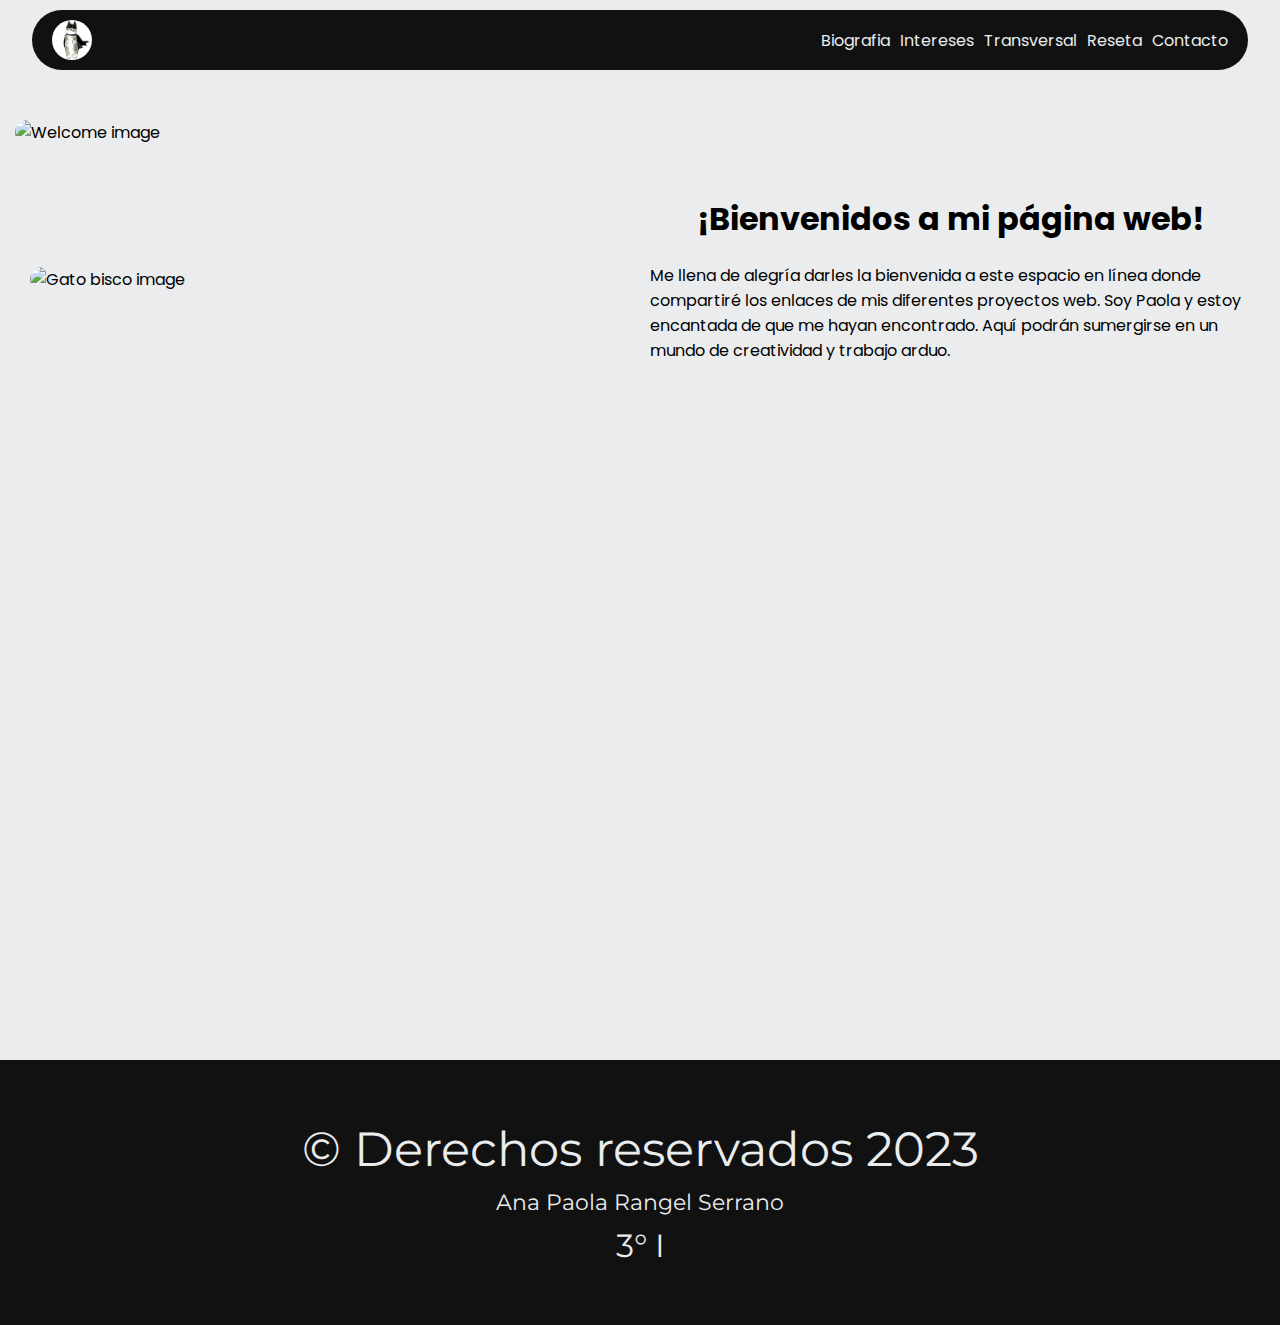
==== index.html @ 3014dacf "feat: Se agrego la pagina intereses" ====
<!DOCTYPE html>
<html>
  <head>
    <meta charset="utf-8" />
    <meta name="viewport" content="width=device-width" />
    <title>Pagina de inicio</title>
    <link
      rel="stylesheet"
      href="styles/styles.css"
      type="text/css"
      media="all"
    />
  </head>
  <body>
    <header class="navbar">
      <img
        src="./assets/michi_batman.jpg"
        alt="Welcome cat image"
        class="navbar__image"
      />
      <div class="navbar__content__options">
        <a href="./index.html" class="navbar__options">Biografia</a>
        <a href="./paginas/intereses.html" class="navbar__options">Intereses</a>
        <a href="#" class="navbar__options">Transversal</a>
        <a href="#" class="navbar__options">Reseta</a>
        <a href="#" class="navbar__options">Contacto</a>
      </div>
    </header>
    <main class="content">
      <img
        src="https://images.pexels.com/photos/3826678/pexels-photo-3826678.jpeg?auto=compress&cs=tinysrgb&w=1260&h=750&dpr=1"
        alt="Welcome image"
        class="content__welcome__image"
      />

      <div class="content__container__description">
        <img
          src="https://images.pexels.com/photos/127028/pexels-photo-127028.jpeg?auto=compress&cs=tinysrgb&w=1260&h=750&dpr=1"
          alt="Gato bisco image"
          class="content__image"
        />
        <div class="content__container__text">
          <h1>¡Bienvenidos a mi página web!</h1>
          <p class="content__description">
            Me llena de alegría darles la bienvenida a este espacio en línea
            donde compartiré los enlaces de mis diferentes proyectos web. Soy
            Paola y estoy encantada de que me hayan encontrado. Aquí podrán
            sumergirse en un mundo de creatividad y trabajo arduo.
          </p>
        </div>
      </div>
    </main>
    <footer class="footer">
      <p class="footer__content license">© Derechos reservados 2023</p>
      <p class="footer__content">Ana Paola Rangel Serrano</p>
      <p class="footer__content group">3° I</p>
    </footer>
  </body>
</html>
---- styles/styles.css ----
@import url("https://fonts.googleapis.com/css2?family=Fjalla+One&family=Geologica:wght@100;200;300;400;500;600;700;800;900&family=Montserrat:ital,wght@0,100;0,200;0,300;0,400;0,500;0,600;0,700;0,800;0,900;1,100;1,200;1,300;1,400;1,500;1,600;1,700;1,800;1,900&family=Poppins:ital,wght@0,100;0,200;0,300;0,400;0,500;1,100;1,200;1,300;1,400;1,500&family=Roboto:ital,wght@0,100;0,300;0,400;0,500;0,700;0,900;1,100;1,300;1,400;1,500;1,700;1,900&family=Source+Code+Pro:ital,wght@0,300;0,400;1,200;1,300&display=swap");

* {
  margin: 0;
  padding: 0;
  box-sizing: border-box;
  text-decoration: none;
  list-style: none;
  font-family: "Poppins", sans-serif;
  color: inherit;
}

html {
  max-width: 100vw;
  font-size: 16px;
  background: #eaecee;
}

body {
  width: 100%;
}

/* Estilos de barra de navegacion */

.navbar {
  width: 95%;
  margin: auto;
  margin-top: 10px;
  padding: 10px;
  padding-left: 20px;
  padding-right: 20px;
  display: flex;
  justify-content: space-between;
  align-items: center;
  gap: 5px;
  background: #111111;
  border-radius: 30px;
  overflow: hidden;
}

.navbar__image {
  width: 40px;
  height: 40px;
  border-radius: 50%;
}

.navbar__content__options {
  display: flex;
  justify-content: center;
  align-items: center;
  gap: 10px;
}

.navbar__options {
  font-size: 1rem;
  transition: transform 200ms;
  color: #eaecee;
}

.navbar__options:hover {
  transform: scale(1.1);
}

/* Estilos de contenido */

.content {
  padding: 15px;
  padding-top: 50px;
  min-height: 100vh;
}

.content__welcome__image {
  width: 100%;
  border-radius: 20px;
  height: 300px;
  object-fit: cover;
  margin: auto;
}

.content__container__description {
  display: flex;
  justify-content: center;
  align-items: center;
  flex-wrap: wrap;
  gap: 20px;
  margin-top: 50px;
}

.content__image {
  max-width: 600px;
  width: 100%;
  border-radius: 20px;
}

.content__container__text {
  display: flex;
  flex-direction: column;
  gap: 20px;
}

.content__container__text > h1 {
  text-align: center;
}

.content__description {
  max-width: 600px;
}

/* Estilos de pie de pagina */

.footer {
  background: #111111;
  width: 100%;
  height: 100%;
  padding: 10px;
  padding-top: 60px;
  padding-bottom: 60px;
  display: flex;
  flex-direction: column;
  justify-content: center;
  align-items: center;
  gap: 10px;
  margin-top: 90px;
}

.footer__content {
  color: #eaecee;
  font-size: 1.4rem;
  font-family: "Montserrat", sans-serif;
  text-align: center;
}

.footer__content.license {
  font-size: 3rem;
}

.footer__content.group {
  font-size: 2rem;
}
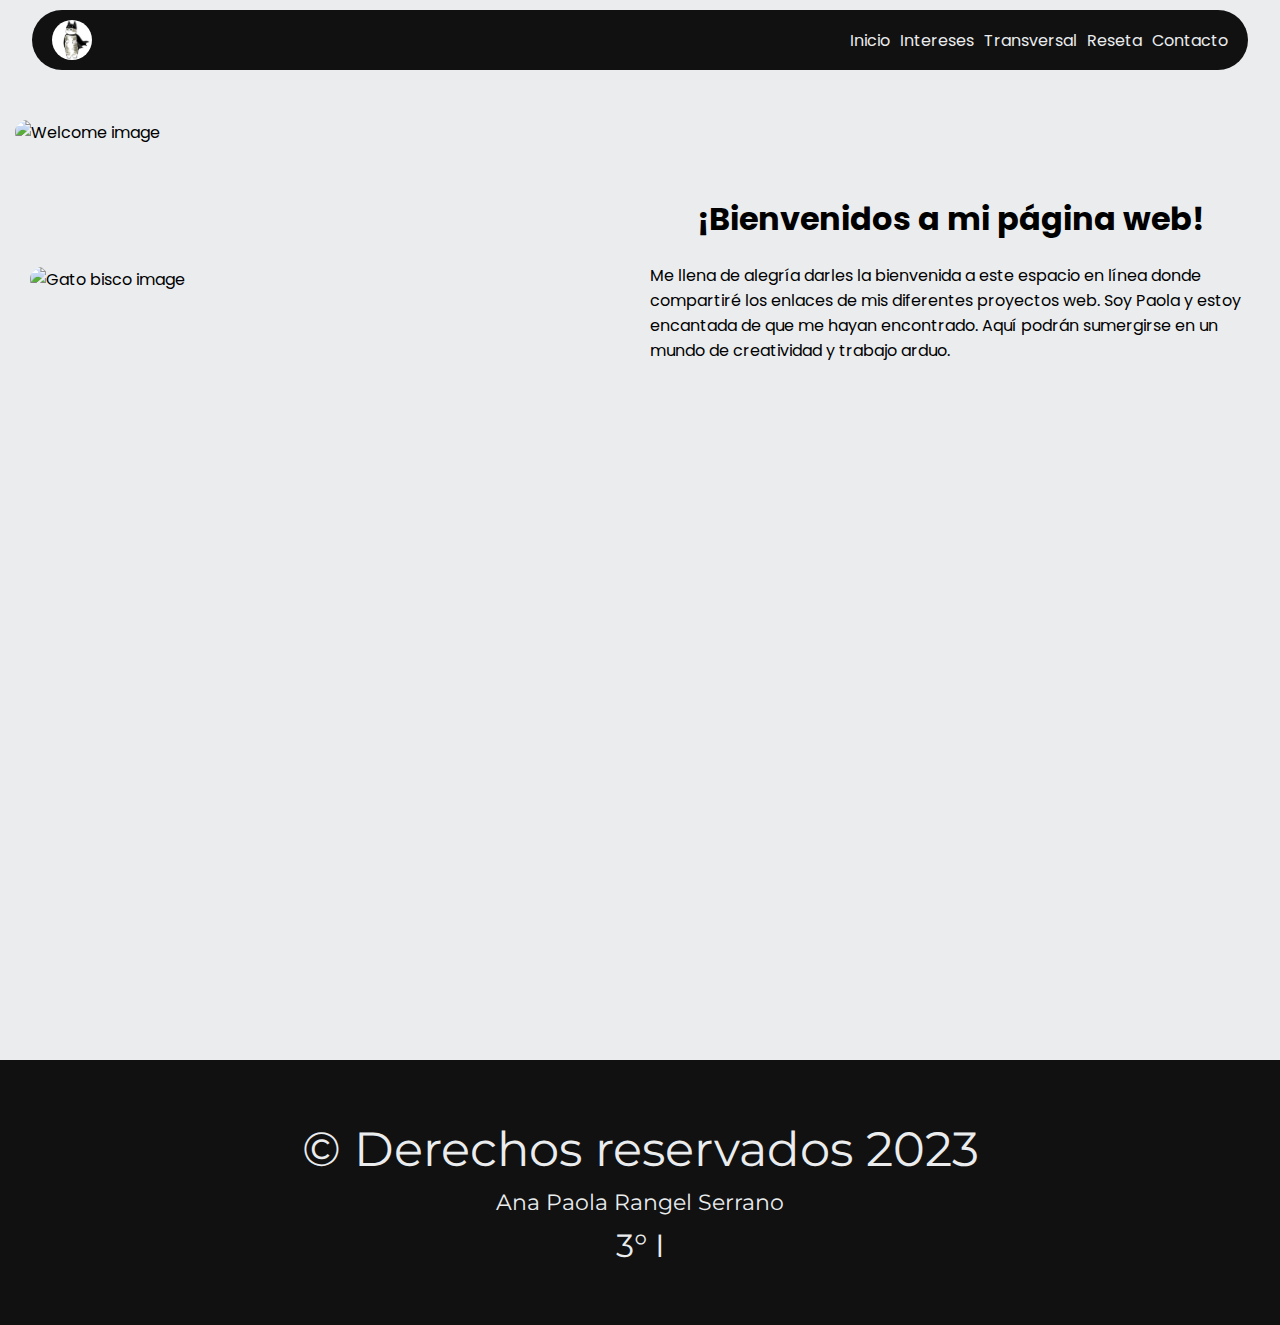
==== commit 9aa3f052: "fix: Correcion de boton" ====
--- a/index.html
+++ b/index.html
@@ -19,7 +19,7 @@
         class="navbar__image"
       />
       <div class="navbar__content__options">
-        <a href="./index.html" class="navbar__options">Biografia</a>
+        <a href="./index.html" class="navbar__options">Inicio</a>
         <a href="./paginas/intereses.html" class="navbar__options">Intereses</a>
         <a href="#" class="navbar__options">Transversal</a>
         <a href="#" class="navbar__options">Reseta</a>
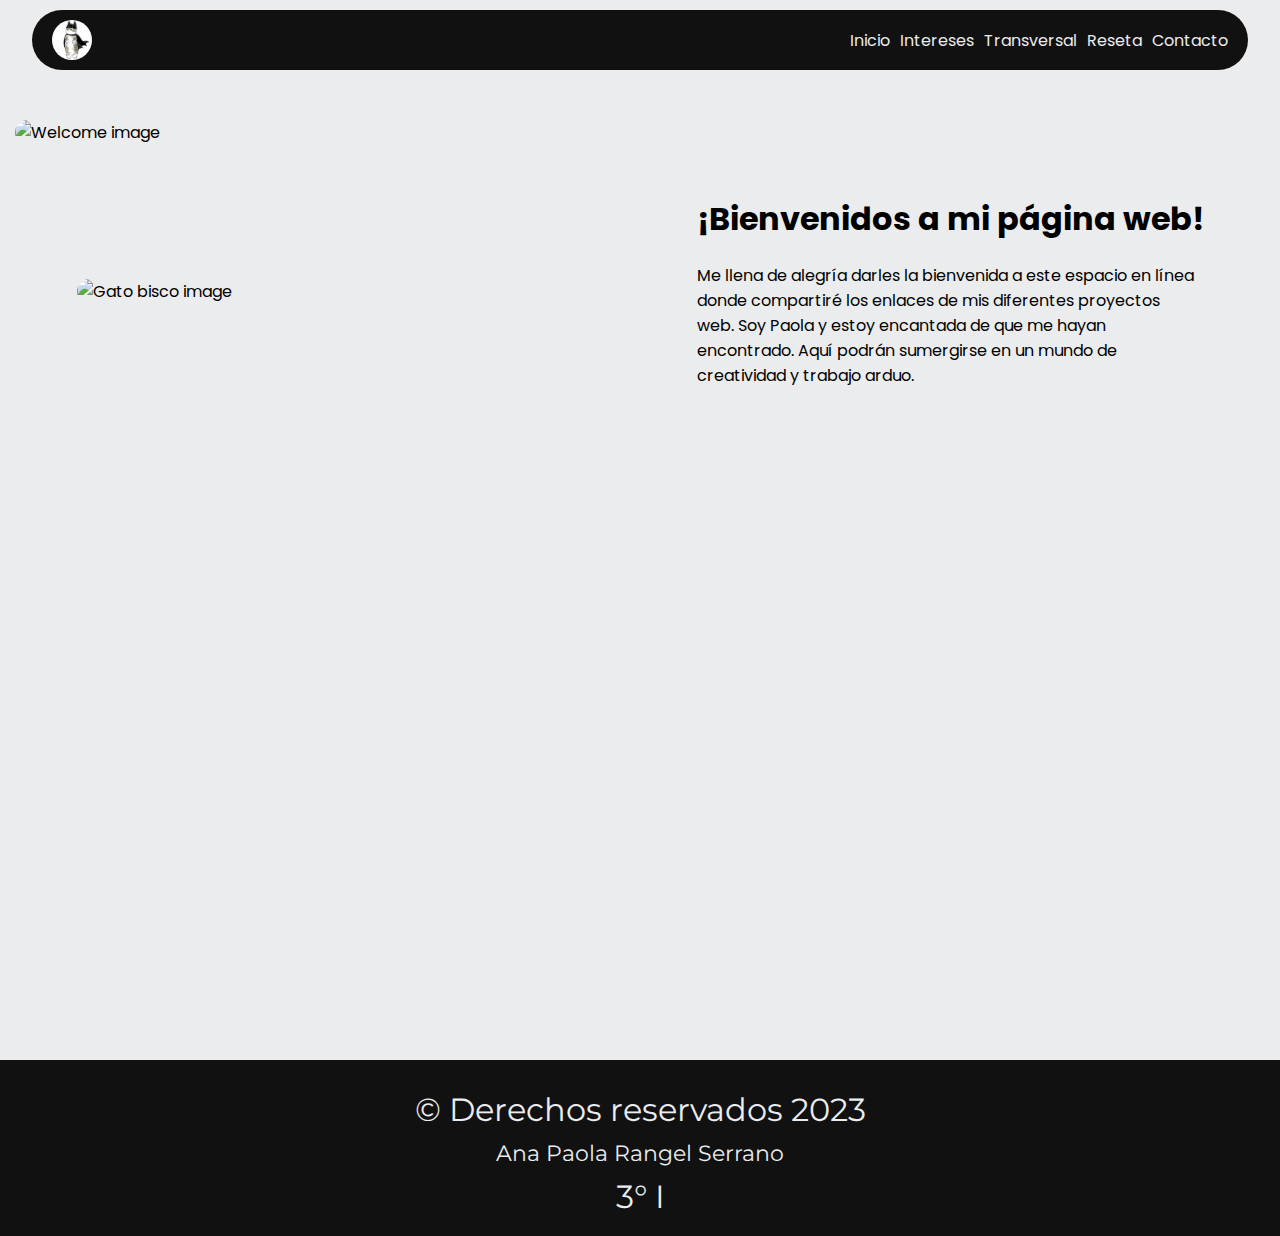
==== commit f7d4f36f: "feat: Se agrego la pagina "Transversal" y se refactorizo parte del código" ====
--- a/index.html
+++ b/index.html
@@ -4,24 +4,24 @@
     <meta charset="utf-8" />
     <meta name="viewport" content="width=device-width" />
     <title>Pagina de inicio</title>
-    <link
-      rel="stylesheet"
-      href="styles/styles.css"
-      type="text/css"
-      media="all"
-    />
+    <link rel="stylesheet" href="./estilos/reinicio_de_estilos.css" />
+    <link rel="stylesheet" href="./estilos/barra_de_navegacion.css" />
+    <link rel="stylesheet" href="./estilos/pie_de_pagina.css" />
+    <link rel="stylesheet" href="./estilos/inicio.css" />
   </head>
   <body>
     <header class="navbar">
       <img
-        src="./assets/michi_batman.jpg"
+        src="./imagenes/michi_batman.jpg"
         alt="Welcome cat image"
         class="navbar__image"
       />
       <div class="navbar__content__options">
         <a href="./index.html" class="navbar__options">Inicio</a>
         <a href="./paginas/intereses.html" class="navbar__options">Intereses</a>
-        <a href="#" class="navbar__options">Transversal</a>
+        <a href="./paginas/addiciones.html" class="navbar__options"
+          >Transversal</a
+        >
         <a href="#" class="navbar__options">Reseta</a>
         <a href="#" class="navbar__options">Contacto</a>
       </div>
--- a/estilos/reinicio_de_estilos.css
+++ b/estilos/reinicio_de_estilos.css
@@ -0,0 +1,25 @@
+/* Fuentes bonitas */
+
+@import url("https://fonts.googleapis.com/css2?family=Fjalla+One&family=Geologica:wght@100;200;300;400;500;600;700;800;900&family=Montserrat:ital,wght@0,100;0,200;0,300;0,400;0,500;0,600;0,700;0,800;0,900;1,100;1,200;1,300;1,400;1,500;1,600;1,700;1,800;1,900&family=Poppins:ital,wght@0,100;0,200;0,300;0,400;0,500;1,100;1,200;1,300;1,400;1,500&family=Roboto:ital,wght@0,100;0,300;0,400;0,500;0,700;0,900;1,100;1,300;1,400;1,500;1,700;1,900&family=Source+Code+Pro:ital,wght@0,300;0,400;1,200;1,300&display=swap");
+
+/* Estilos generales */
+
+* {
+  margin: 0;
+  padding: 0;
+  box-sizing: border-box;
+  text-decoration: none;
+  list-style: none;
+  font-family: "Poppins", sans-serif;
+  color: inherit;
+}
+
+html {
+  max-width: 100vw;
+  font-size: 16px;
+  background: #eaecee;
+}
+
+body {
+  width: 100%;
+}
--- a/estilos/barra_de_navegacion.css
+++ b/estilos/barra_de_navegacion.css
@@ -0,0 +1,40 @@
+/* Estilos de barra de navegacion */
+
+.navbar {
+  width: 95%;
+  margin: auto;
+  margin-top: 10px;
+  padding: 10px;
+  padding-left: 20px;
+  padding-right: 20px;
+  display: flex;
+  justify-content: space-between;
+  align-items: center;
+  gap: 5px;
+  background: #111111;
+  border-radius: 30px;
+  overflow: hidden;
+}
+
+.navbar__image {
+  width: 40px;
+  height: 40px;
+  border-radius: 50%;
+}
+
+.navbar__content__options {
+  display: flex;
+  justify-content: center;
+  align-items: center;
+  gap: 10px;
+}
+
+.navbar__options {
+  font-size: 1rem;
+  transition: transform 200ms;
+  color: #eaecee;
+}
+
+.navbar__options:hover {
+  transform: scale(1.1);
+}
--- a/estilos/pie_de_pagina.css
+++ b/estilos/pie_de_pagina.css
@@ -0,0 +1,30 @@
+/* Estilos de pie de pagina */
+
+.footer {
+  background: #111111;
+  width: 100%;
+  padding: 10px;
+  padding-top: 30px;
+  padding-bottom: 20px;
+  display: flex;
+  flex-direction: column;
+  justify-content: center;
+  align-items: center;
+  gap: 10px;
+  margin-top: 90px;
+}
+
+.footer__content {
+  color: #eaecee;
+  font-size: 1.4rem;
+  font-family: "Montserrat", sans-serif;
+  text-align: center;
+}
+
+.footer__content.license {
+  font-size: 2rem;
+}
+
+.footer__content.group {
+  font-size: 2rem;
+}
--- a/estilos/inicio.css
+++ b/estilos/inicio.css
@@ -0,0 +1,44 @@
+/* Estilos de contenido */
+
+.content {
+  padding: 15px;
+  padding-top: 50px;
+  min-height: 100vh;
+}
+
+.content__welcome__image {
+  width: 100%;
+  border-radius: 20px;
+  height: 300px;
+  object-fit: cover;
+  margin: auto;
+}
+
+.content__container__description {
+  display: flex;
+  justify-content: center;
+  align-items: center;
+  flex-wrap: wrap;
+  gap: 20px;
+  margin-top: 50px;
+}
+
+.content__image {
+  max-width: 600px;
+  width: 100%;
+  border-radius: 20px;
+}
+
+.content__container__text {
+  display: flex;
+  flex-direction: column;
+  gap: 20px;
+}
+
+.content__container__text > h1 {
+  text-align: center;
+}
+
+.content__description {
+  max-width: 500px;
+}
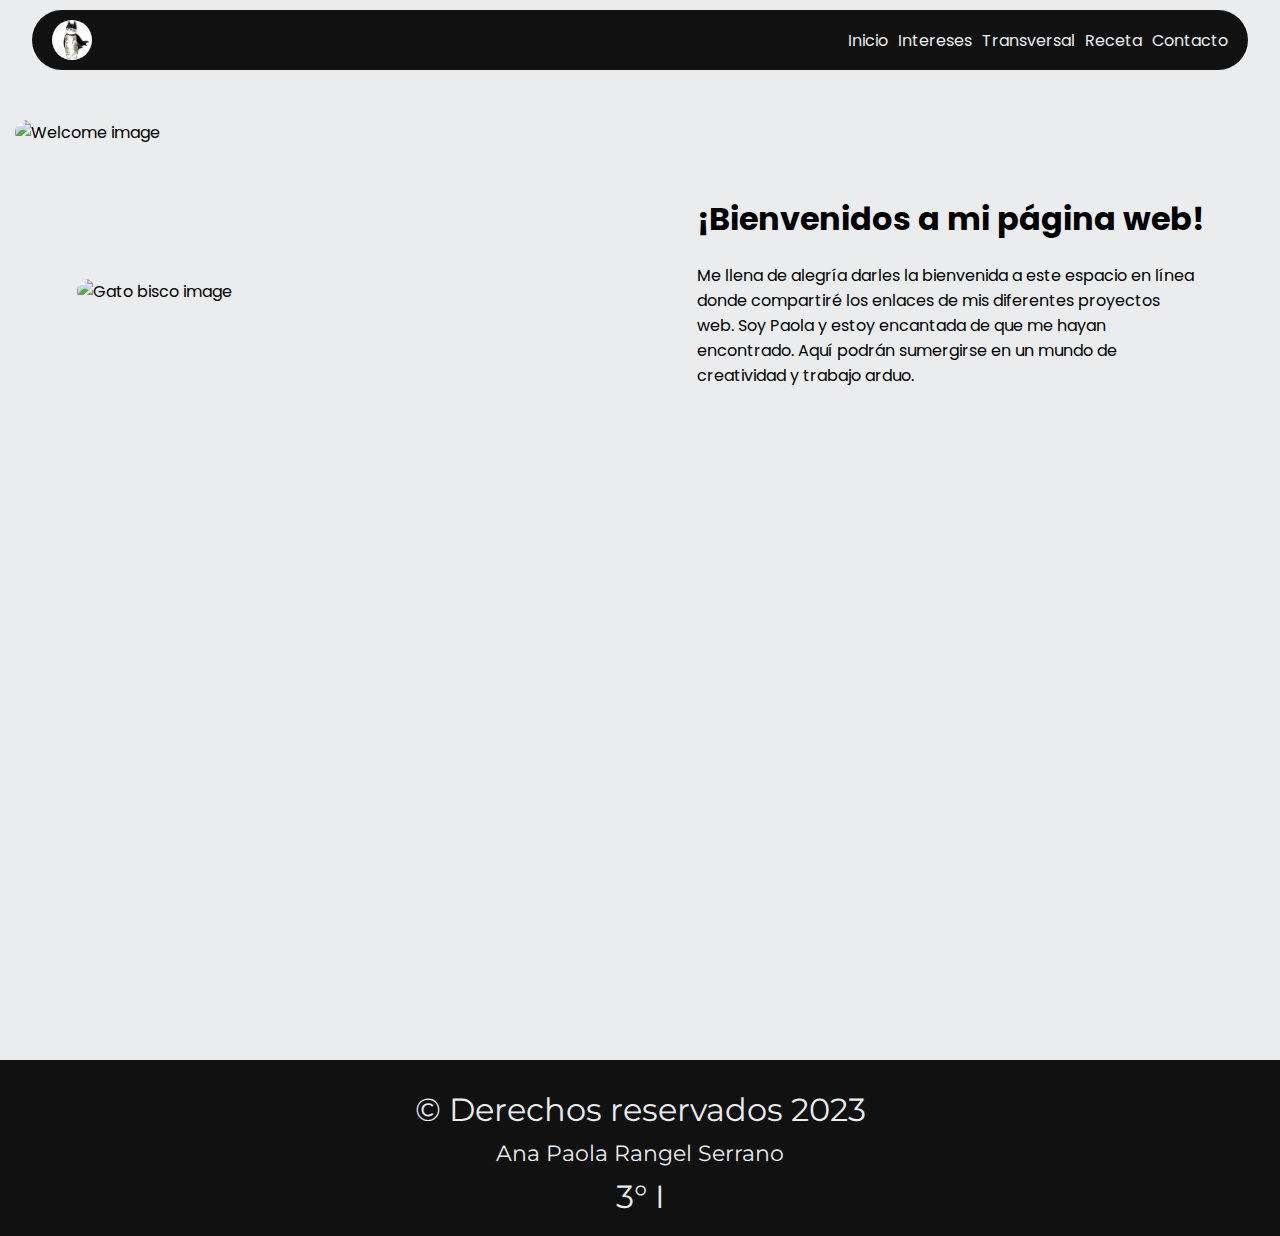
==== commit 73b982d8: "feat: Se creo la pagina "receta.html"" ====
--- a/index.html
+++ b/index.html
@@ -22,7 +22,7 @@
         <a href="./paginas/addiciones.html" class="navbar__options"
           >Transversal</a
         >
-        <a href="#" class="navbar__options">Reseta</a>
+        <a href="./paginas/receta.html" class="navbar__options">Receta</a>
         <a href="#" class="navbar__options">Contacto</a>
       </div>
     </header>
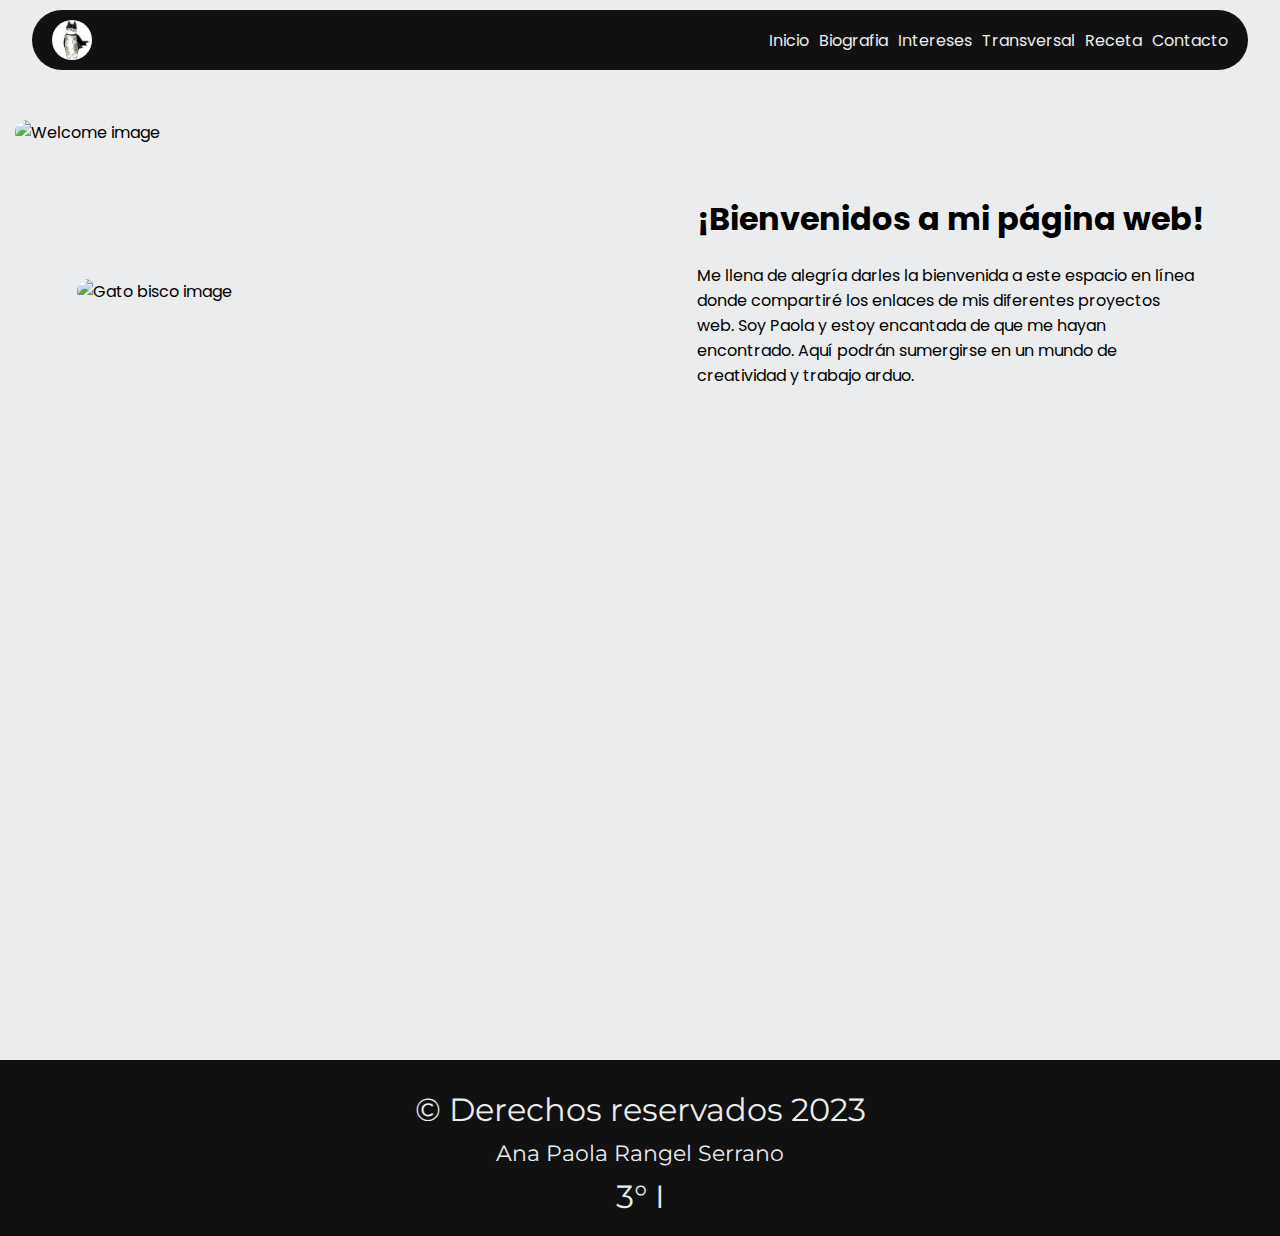
==== commit 83b43cbf: "feat: Se agrego la pagina biografia" ====
--- a/index.html
+++ b/index.html
@@ -18,12 +18,13 @@
       />
       <div class="navbar__content__options">
         <a href="./index.html" class="navbar__options">Inicio</a>
+        <a href="./paginas/biografia.html" class="navbar__options">Biografia</a>
         <a href="./paginas/intereses.html" class="navbar__options">Intereses</a>
         <a href="./paginas/addiciones.html" class="navbar__options"
           >Transversal</a
         >
         <a href="./paginas/receta.html" class="navbar__options">Receta</a>
-        <a href="#" class="navbar__options">Contacto</a>
+        <a href="./paginas/contacto.html" class="navbar__options">Contacto</a>
       </div>
     </header>
     <main class="content">
--- a/estilos/reinicio_de_estilos.css
+++ b/estilos/reinicio_de_estilos.css
@@ -23,3 +23,9 @@
 body {
   width: 100%;
 }
+
+input {
+  border: none;
+  outline: none;
+  padding: 0;
+}
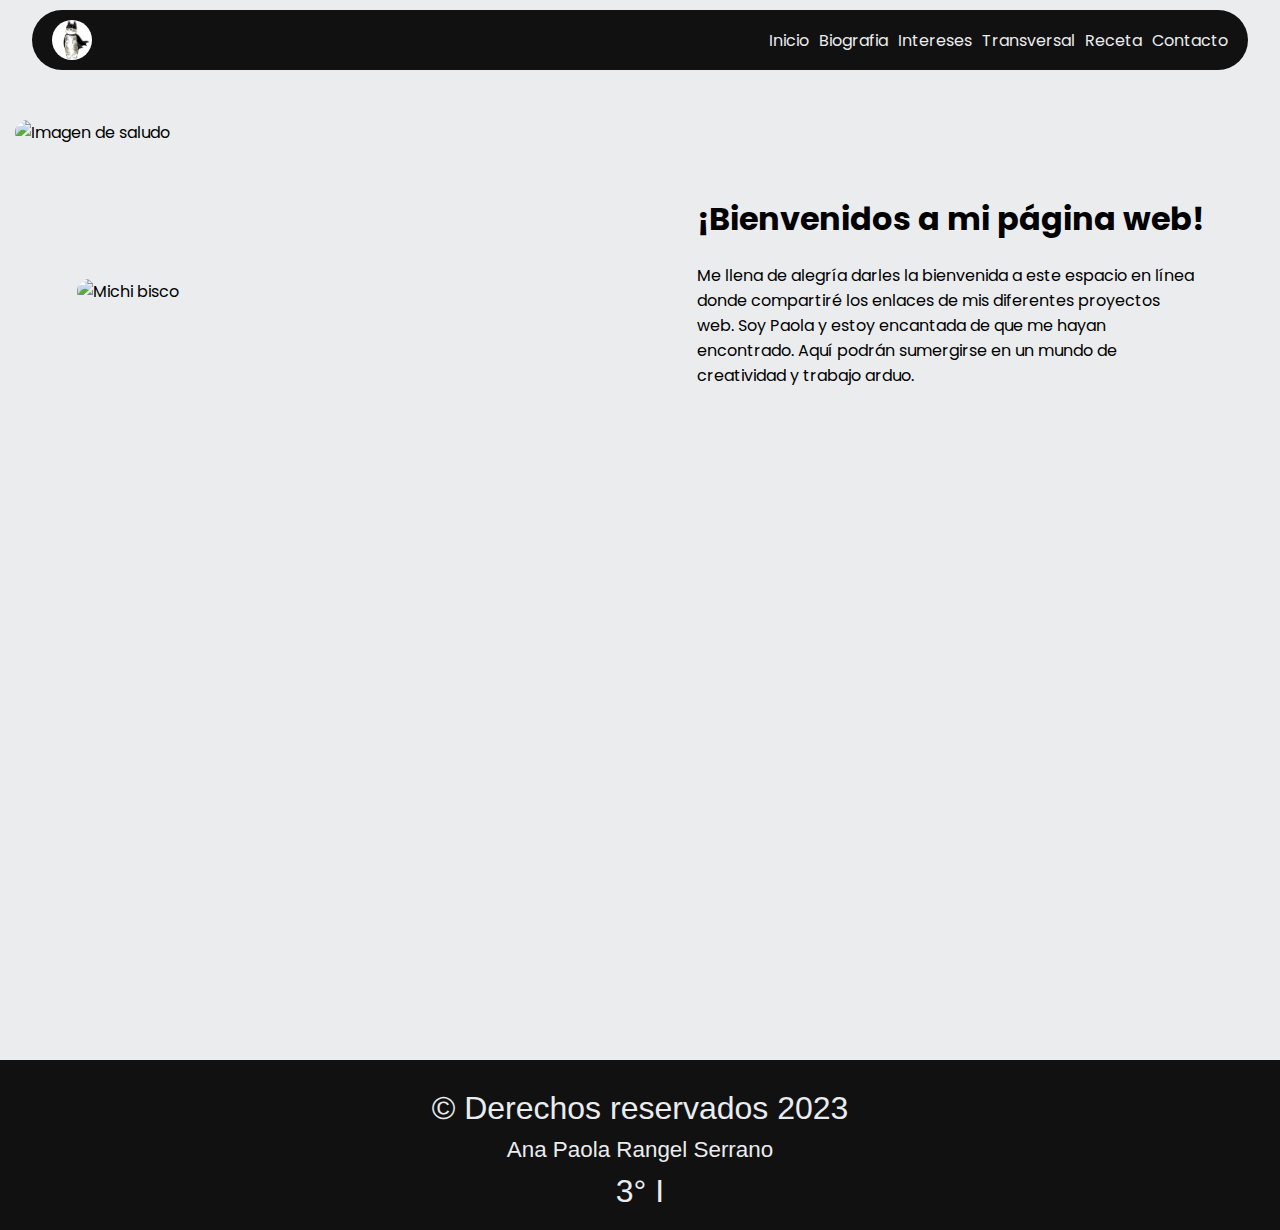
==== commit a50aaf69: "feat: Se modifico los nombres de claces de los elementos HTML y por ende el css" ====
--- a/index.html
+++ b/index.html
@@ -10,39 +10,61 @@
     <link rel="stylesheet" href="./estilos/inicio.css" />
   </head>
   <body>
-    <header class="navbar">
+    <header class="barra_de_navegacion">
       <img
         src="./imagenes/michi_batman.jpg"
-        alt="Welcome cat image"
-        class="navbar__image"
+        alt="Michi batman"
+        class="imagen__de__la__barra__de__navegacion"
       />
-      <div class="navbar__content__options">
-        <a href="./index.html" class="navbar__options">Inicio</a>
-        <a href="./paginas/biografia.html" class="navbar__options">Biografia</a>
-        <a href="./paginas/intereses.html" class="navbar__options">Intereses</a>
-        <a href="./paginas/addiciones.html" class="navbar__options"
+      <div class="contenedor__de__las__opciones__de__la__barra__de__navegacion">
+        <a href="./index.html" class="opcion__de__la__barra__de__navegacion"
+          >Inicio</a
+        >
+        <a
+          href="./paginas/biografia.html"
+          class="opcion__de__la__barra__de__navegacion"
+          >Biografia</a
+        >
+        <a
+          href="./paginas/intereses.html"
+          class="opcion__de__la__barra__de__navegacion"
+          >Intereses</a
+        >
+        <a
+          href="./paginas/addiciones.html"
+          class="opcion__de__la__barra__de__navegacion"
           >Transversal</a
         >
-        <a href="./paginas/receta.html" class="navbar__options">Receta</a>
-        <a href="./paginas/contacto.html" class="navbar__options">Contacto</a>
+        <a
+          href="./paginas/receta.html"
+          class="opcion__de__la__barra__de__navegacion"
+          >Receta</a
+        >
+        <a
+          href="./paginas/contacto.html"
+          class="opcion__de__la__barra__de__navegacion"
+          >Contacto</a
+        >
       </div>
     </header>
-    <main class="content">
+    <main class="contenido__de__inicio">
       <img
         src="https://images.pexels.com/photos/3826678/pexels-photo-3826678.jpeg?auto=compress&cs=tinysrgb&w=1260&h=750&dpr=1"
-        alt="Welcome image"
-        class="content__welcome__image"
+        alt="Imagen de saludo"
+        class="imagen__de__saludo"
       />
 
-      <div class="content__container__description">
+      <div class="contendor__de__la__descripción__de__inicio">
         <img
           src="https://images.pexels.com/photos/127028/pexels-photo-127028.jpeg?auto=compress&cs=tinysrgb&w=1260&h=750&dpr=1"
-          alt="Gato bisco image"
-          class="content__image"
+          alt="Michi bisco"
+          class="imagen__de__michi__bisco"
         />
-        <div class="content__container__text">
-          <h1>¡Bienvenidos a mi página web!</h1>
-          <p class="content__description">
+        <div class="contendor__de__la__descripcion">
+          <h1 class="titulo__de__la__descripcion">
+            ¡Bienvenidos a mi página web!
+          </h1>
+          <p class="descripcion">
             Me llena de alegría darles la bienvenida a este espacio en línea
             donde compartiré los enlaces de mis diferentes proyectos web. Soy
             Paola y estoy encantada de que me hayan encontrado. Aquí podrán
@@ -51,10 +73,10 @@
         </div>
       </div>
     </main>
-    <footer class="footer">
-      <p class="footer__content license">© Derechos reservados 2023</p>
-      <p class="footer__content">Ana Paola Rangel Serrano</p>
-      <p class="footer__content group">3° I</p>
+    <footer class="pie__de__pagina">
+      <p class="pie__de__pagina__licencia">© Derechos reservados 2023</p>
+      <p class="pie__de__pagina__nombre">Ana Paola Rangel Serrano</p>
+      <p class="pie__de__pagina__grado">3° I</p>
     </footer>
   </body>
 </html>
--- a/estilos/reinicio_de_estilos.css
+++ b/estilos/reinicio_de_estilos.css
@@ -1,9 +1,10 @@
-/* Fuentes bonitas */
+/* Con esta linea se pueden usar textos mas bonitos */
 
-@import url("https://fonts.googleapis.com/css2?family=Fjalla+One&family=Geologica:wght@100;200;300;400;500;600;700;800;900&family=Montserrat:ital,wght@0,100;0,200;0,300;0,400;0,500;0,600;0,700;0,800;0,900;1,100;1,200;1,300;1,400;1,500;1,600;1,700;1,800;1,900&family=Poppins:ital,wght@0,100;0,200;0,300;0,400;0,500;1,100;1,200;1,300;1,400;1,500&family=Roboto:ital,wght@0,100;0,300;0,400;0,500;0,700;0,900;1,100;1,300;1,400;1,500;1,700;1,900&family=Source+Code+Pro:ital,wght@0,300;0,400;1,200;1,300&display=swap");
+@import url("https://fonts.googleapis.com/css2?family=Poppins:ital,wght@0,100;0,200;0,300;0,400;0,500;1,100;1,200;1,300;1,400;1,500&display=swap");
 
 /* Estilos generales */
 
+/* Estilos que se aplican a todos los elementos */
 * {
   margin: 0;
   padding: 0;
@@ -13,6 +14,8 @@
   font-family: "Poppins", sans-serif;
   color: inherit;
 }
+
+/* Estilos base de la pagina */
 
 html {
   max-width: 100vw;
@@ -24,6 +27,7 @@
   width: 100%;
 }
 
+/* Elimina los estilos por defecto de las entradas de texto */
 input {
   border: none;
   outline: none;
--- a/estilos/barra_de_navegacion.css
+++ b/estilos/barra_de_navegacion.css
@@ -1,6 +1,6 @@
 /* Estilos de barra de navegacion */
 
-.navbar {
+.barra_de_navegacion {
   width: 95%;
   margin: auto;
   margin-top: 10px;
@@ -16,25 +16,27 @@
   overflow: hidden;
 }
 
-.navbar__image {
+.imagen__de__la__barra__de__navegacion {
   width: 40px;
   height: 40px;
   border-radius: 50%;
 }
 
-.navbar__content__options {
+.contenedor__de__las__opciones__de__la__barra__de__navegacion {
   display: flex;
   justify-content: center;
   align-items: center;
   gap: 10px;
 }
 
-.navbar__options {
+.opcion__de__la__barra__de__navegacion {
   font-size: 1rem;
   transition: transform 200ms;
   color: #eaecee;
 }
 
-.navbar__options:hover {
+/* Crea un efecto cuando se pasa el mouse por encima */
+
+.opcion__de__la__barra__de__navegacion:hover {
   transform: scale(1.1);
 }
--- a/estilos/pie_de_pagina.css
+++ b/estilos/pie_de_pagina.css
@@ -1,6 +1,6 @@
 /* Estilos de pie de pagina */
 
-.footer {
+.pie__de__pagina {
   background: #111111;
   width: 100%;
   padding: 10px;
@@ -14,17 +14,25 @@
   margin-top: 90px;
 }
 
-.footer__content {
+/* Estilos de los datos que tiene el pie de pagina */
+
+.pie__de__pagina__licencia {
   color: #eaecee;
-  font-size: 1.4rem;
   font-family: "Montserrat", sans-serif;
   text-align: center;
-}
-
-.footer__content.license {
   font-size: 2rem;
 }
 
-.footer__content.group {
+.pie__de__pagina__nombre {
+  color: #eaecee;
+  font-family: "Montserrat", sans-serif;
+  text-align: center;
+  font-size: 1.4rem;
+}
+
+.pie__de__pagina__grado {
+  color: #eaecee;
+  font-family: "Montserrat", sans-serif;
+  text-align: center;
   font-size: 2rem;
 }
--- a/estilos/inicio.css
+++ b/estilos/inicio.css
@@ -1,12 +1,14 @@
 /* Estilos de contenido */
 
-.content {
+.contenido__de__inicio {
   padding: 15px;
   padding-top: 50px;
   min-height: 100vh;
 }
 
-.content__welcome__image {
+/* Estilos de la imagen principal de bienvenida */
+
+.imagen__de__saludo {
   width: 100%;
   border-radius: 20px;
   height: 300px;
@@ -14,7 +16,9 @@
   margin: auto;
 }
 
-.content__container__description {
+/* Estilos de la descripcion */
+
+.contendor__de__la__descripción__de__inicio {
   display: flex;
   justify-content: center;
   align-items: center;
@@ -23,22 +27,22 @@
   margin-top: 50px;
 }
 
-.content__image {
+.imagen__de__michi__bisco {
   max-width: 600px;
   width: 100%;
   border-radius: 20px;
 }
 
-.content__container__text {
+.contendor__de__la__descripcion {
   display: flex;
   flex-direction: column;
   gap: 20px;
 }
 
-.content__container__text > h1 {
+.titulo__de__la__descripcion {
   text-align: center;
 }
 
-.content__description {
+.descripcion {
   max-width: 500px;
 }
